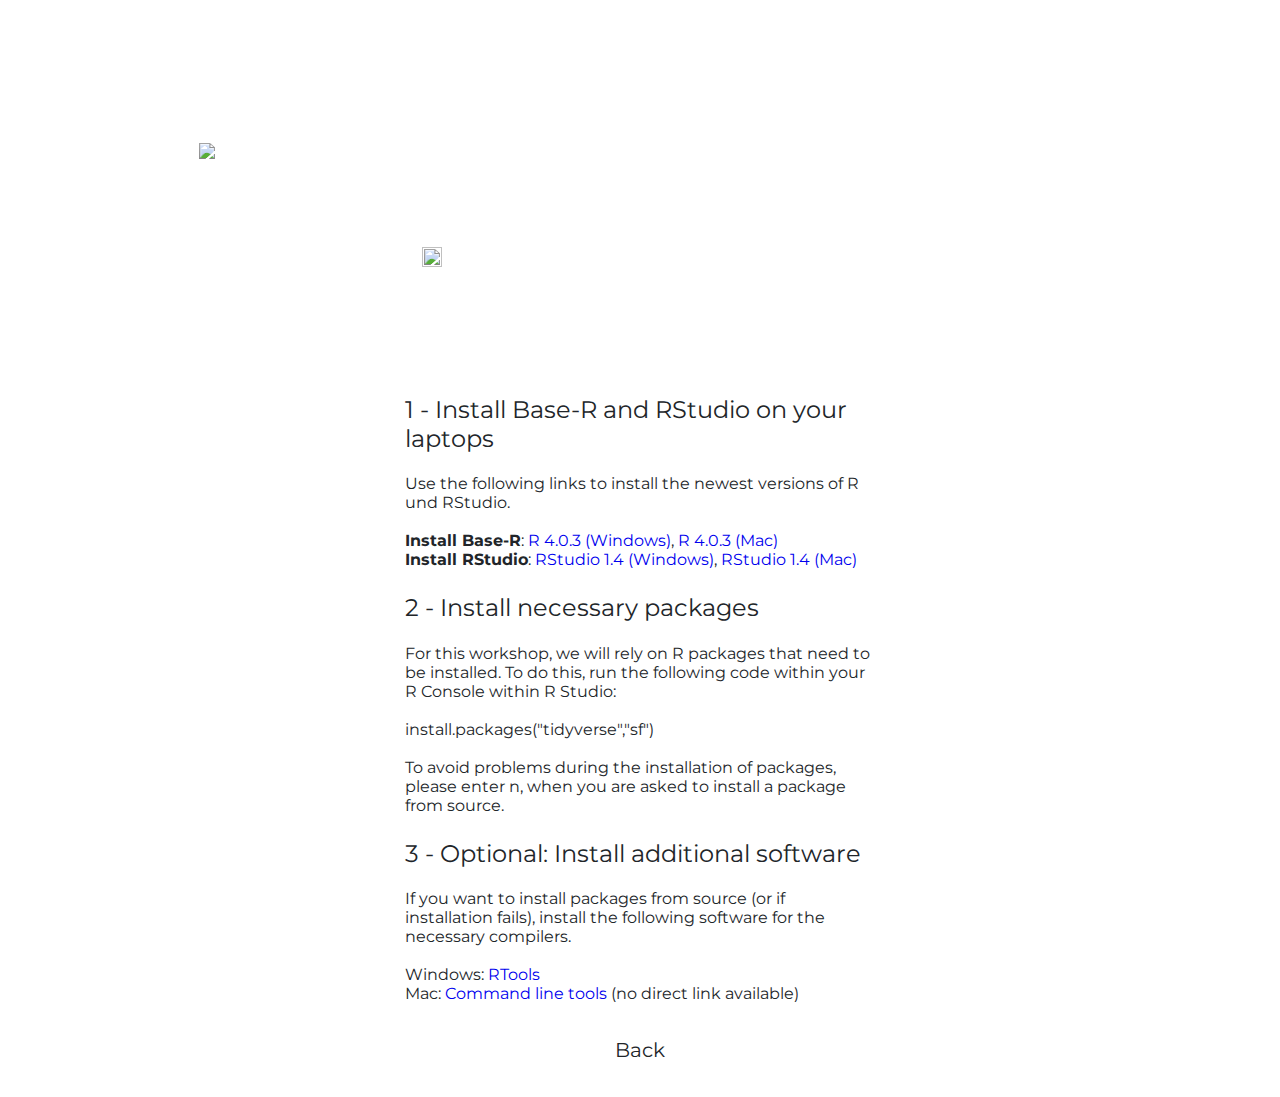
==== installation.html @ 9b92ef86 ".." ====
<html>
  <head>
    <!-- Bootstrap core CSS -->
    <link rel="stylesheet" href="index.css">
  </head>

  <body>

    <div align="center">
      <div id="header" align=left style="display:inline-block">
        <div style="display:table;width:100%">
         <div style="display:table-cell;vertical-align:middle;width:25%;padding-right:40px;padding-top:20px">
           <img class="logo" src="https://raw.githubusercontent.com//CorrelAidSwitzerland/DataViz4Good/main/src/img/correlaidx_white.png" height=100px>
         </div>
         <div style="display:table-cell;vertical-align:bottom;width:75%;padding-top:20px">
           <h1>Data Visualization for Social Good</h1>
           <span style="white-space: nowrap">
             <a href='https://correlaid.org/correlaid-x/switzerland/'><i class='fas fa-home'></i></a>
             <a href='https://therbootcamp.github.io/I2R_2020Mar/'><i class='fas fa-clock'></i></a>
             <a href='mailto:switzerland@correlaid.org'><i class='fas fa-envelope'></i></a>
             <!-- a href='https://github.com/CorrelAidSwitzerland'><i class='fab fa-github'></i></a -->
             <a href='https://twitter.com/CorrelAidSwiss'><i class='fab fa-twitter'></i></a>
             <a href='https://github.com/CorrelAidSwitzerland'>
               <font style='font-style:normal;font-size:20px;padding-left:8px'>CorrelAid Switzerland</font>
             </a>
           </span>
           <br>
           <span style="white-space: nowrap">
             <img src='https://raw.githubusercontent.com/therbootcamp/therbootcamp.github.io/master/_sessions/_image/by-sa.png' style= 'height:2rem; vertical-align:baseline'/>
             <font style='font-size:2rem;font-style:normal;padding-left:8px'>February 2021</font>
           <span>
         </div>
       </div>
    </div>


    <br><br>

    <div align="center" style="max-width:940px">

        <br><br>

      <table width=50% cellspacing=0 cellpadding=0 class="downloads">
        <col width=100%>
        <tr>
          <td align=left>
            <h2>1 - Install Base-R and RStudio on your laptops</h2>
            <h4>
            Use the following links to install the newest versions of R und RStudio.<br><br>

            <b>Install Base-R</b>:
            <a href="https://cran.r-project.org/bin/windows/base/R-4.0.3-win.exe">R 4.0.3 (Windows)</a>,
            <a href="https://cran.r-project.org/bin/macosx/R-4.0.3.pkg">R 4.0.3 (Mac)</a><br>

            <b>Install RStudio</b>:
            <a href="https://download1.rstudio.org/desktop/windows/RStudio-1.4.1103.exe">RStudio 1.4 (Windows)</a>,
            <a href="https://download1.rstudio.org/desktop/macos/RStudio-1.4.1103.dmg">RStudio 1.4 (Mac)</a>
          </h4>
          </td>
        </tr>
      </table>

      <table width=50% cellspacing=0 cellpadding=0 class="downloads">
        <col width=100%>
        <tr>
          <td align=left>
            <h2>2 - Install necessary packages</h2>
            <h4>
            For this workshop, we will rely on R packages that need to be installed. To do this, run the following code within your R Console within R Studio: <br><br>

            install.packages("tidyverse","sf")<br><br>

            To avoid problems during the installation of packages, please enter n, when you are asked to install a package from source.
          </h4>
          </td>
        </tr>
      </table>

      <table width=50% cellspacing=0 cellpadding=0 class="downloads">
        <col width=100%>
        <tr>
          <td align=left>
            <h2>3 - Optional: Install additional software</h2>
            <h4>
            If you want to install packages from source (or if installation fails), install the following software for the necessary compilers.<br><br>

            Windows: <a href="https://cran.r-project.org/bin/windows/Rtools/rtools40-x86_64.exe">RTools</a><br>
            Mac: <a href="https://developer.apple.com/download/more/">Command line tools</a> (no direct link available)

          </h4>
          </td>
        </tr>
      </table>

      <br><br>


      <table width=50% cellspacing=0 cellpadding=0 class="zoom">
        <tr>
          <td>
            <a href="https://correlaidswitzerland.github.io/DataViz4Good/" style="display:block;height:100%;width:100%">
              <div style="display:table;height:60px;width:100%">
               <div style="display:table-cell;vertical-align:middle;text-align:center;width:100%;color:black"><h4>Back</h4></div>
             </div>
            </a>
          </td>
        </tr>
      </table>


    </div>
  </body>
</html>
---- index.css ----
@import url(https://use.fontawesome.com/releases/v5.6.3/css/all.css);
@import url(https://cdnjs.cloudflare.com/ajax/libs/font-awesome/4.7.0/css/font-awesome.min.css);
@import url(https://fonts.googleapis.com/icon?family=Material+Icons);
@import url(https://fonts.googleapis.com/icon?family=Montserrat:100,400);


:root {
  font-size: 62.5%;
  body {
    margin: 0;
    // Body font size 16px
    font-size: 1.6rem;
  }
}


#header {
 background: url("https://raw.githubusercontent.com//CorrelAidSwitzerland/DataViz4Good/main/src/img/correlaidbg.jpeg");
 background-size: cover;
 color: white;
 padding: 30px 10% 70px 14%;
 margin-left: calc(-50vw + 50%);
 margin-right: calc(-50vw + 50%);
 margin-top: -20px;
 font-family: Montserrat;

}

#header h1 {
 font-weight: 700;
 font-size: 4.4rem;
 margin-bottom: .3em;
}

#header h1, h2, h3, h4, h5, font {
 color: white;
}

#header a {
 color: white;
}

#header i, #header a {
  font-size: 2rem;
  text-decoration: none;
  padding-right: 2px;
}

@media (min-width: 480px) {
  #header h1 {font-size: 4.8rem;}
}

@media (min-width: 768px) {
  #header h1 {font-size: 5.6rem;}
  .logo {
    height:140px;
  }
}

@media (min-width: 992px) {
  #header h1 {font-size: 6.4rem;}

}

@media (min-width: 1200px) {
  #header h1 {font-size: 7rem;}
}

h1, h2, h3, h4, h5 {
  font-family: Montserrat;
  color: #212529;
  font-weight: 400;
}

h1 {
  font-size: 5rem;
}

h2 {
  padding-top: 20px;
  font-size: 2.4rem;
}

.my-table {
  font-size:2rem;
  font-family: Montserrat;
  border-spacing: 8px 4px;
  line-height: 1.2;
  margin-top: 20px;
  margin-bottom: 20px;
  }

.my-table th {
  font-size:.7em;
  font-weight:100;
  width: 100;
  text-align: right;
  vertical-align: top;
  padding: 6px 6px 6px 0px;
  }

.my-table td {
  font-weight:100;
  vertical-align: top;
  padding: 6px 0px 6px 6px;
  border-radius:8px;
  height: 40px;
  min-width: 260px;
}

.td-special {
  font-weight:100;
  font-style: italic;
}

.td-special-blue {
  font-weight:100;
  font-style: italic;
  background-color:#475B98;
  color:#ffffff;
}

.td-special-grey {
  font-weight:100;
  font-style: italic;
  background-color:#DDDEE0;
  color:#000000;
}

.td-red {
  background-color:#D25063;
  color:#ffffff;
}

.td-grey {
  background-color:#626870;
  color:#ffffff;
}

a {
  text-decoration: none;
}

.zoom {
  border-spacing: 8px 4px;
}

.zoom td {
  border-radius:8px;
  min-width: 260px;
}

.zoom a {
  color: rgba(255, 255, 255, 0.8);
  font-size: 2rem;
  font-weight: 100;
  font-family: Montserrat;
}

.cont {
  font-weight:400;
	font-size:10px;
	line-height: 1.1;
    margin-top: 4px;
}

.sub {font-weight:400;}
e {font-weight: 100;}
r {color: #FF3A2A;}

.my-table a {
  color: white;
  font-weight: 300;
  }

.my-table a:hover {
  color: white;
}

.downloads h4 {
  font-weight: 400;
  margin-bottom: 4px;
  }

.downloads .active {
  color: #626870;
}
.downloads .inactive {
  color: #DDDEE0;
}

.courses td {
  padding-bottom: 20px;
  padding-top: 20px;
}

.courses h4 {
  font-weight: 400;
  margin-bottom: 11px;
  }

.course-img {
  max-width: 120px;
  border-radius: 50%;
  border: 7px solid #e9ecef;
}

.literature td {
  padding-bottom: 20px;
  padding-top: 20px;
}

.literature h4 {
  font-weight: 400;
  margin-bottom: 11px;
  }

.literature-img {
  max-height: 150px;
  border: 2px solid #e9ecef;
}

.partner-img {
  max-height: 150px;
}

.xlogo {
  /*float:right;*/
  padding: 10px 10px 30px 30px;
  max-width:280px;
  max-height:180px;
  width: auto;
  height: auto;
}


.logo {
  padding: 20px;
  max-width:230px;
  max-height:120px;
  width: auto;
  height: auto;
}

.partners td {
  
  padding-bottom:20px;
  
}
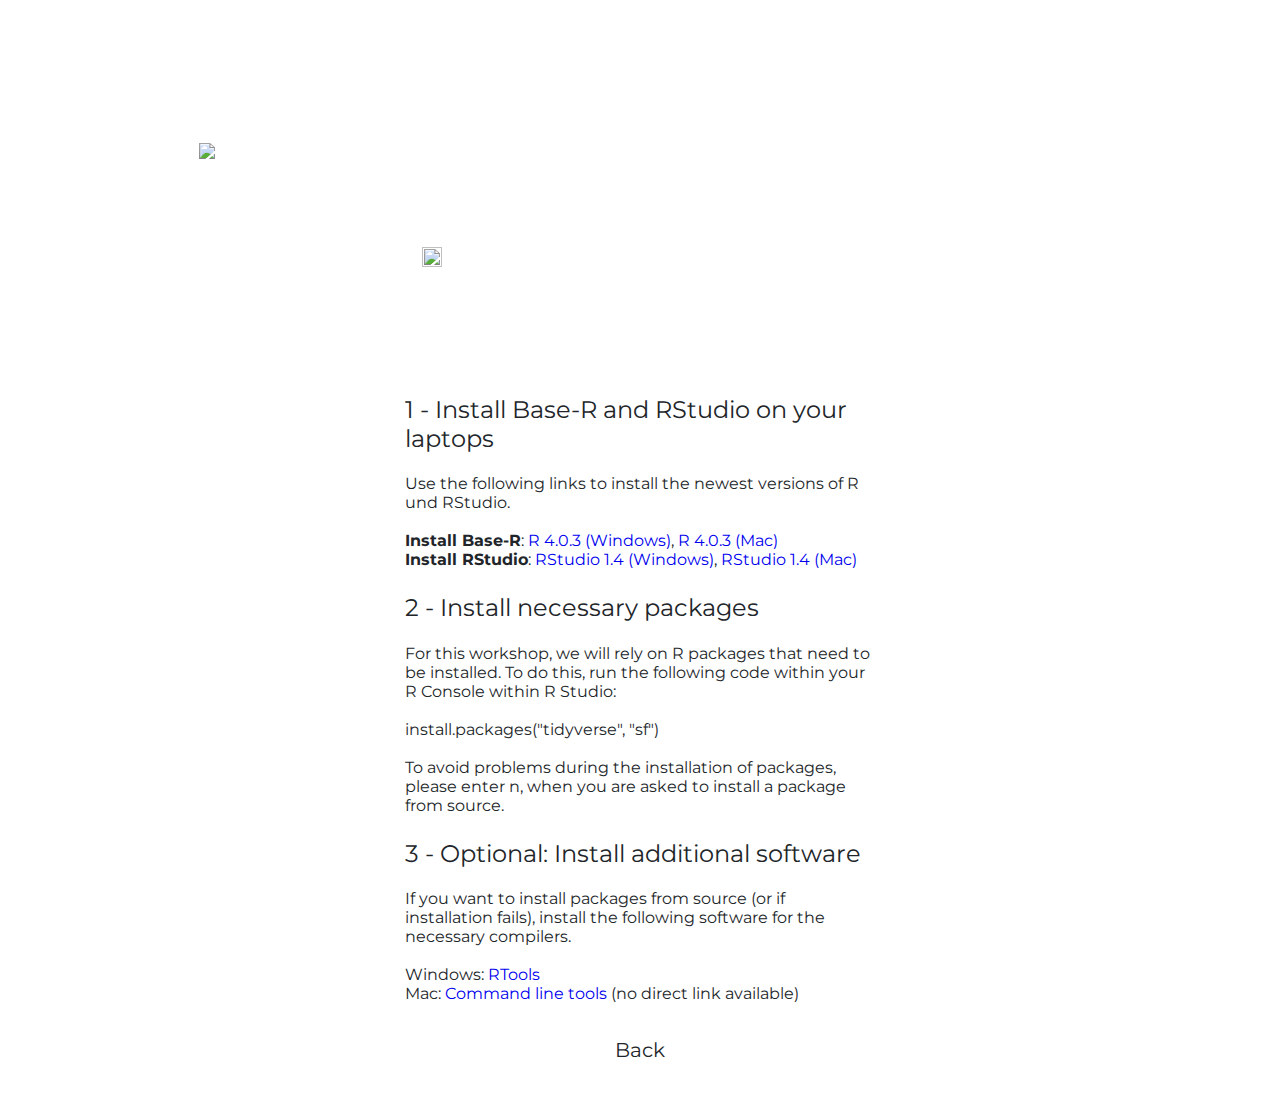
==== commit 59a88893: ".." ====
--- a/installation.html
+++ b/installation.html
@@ -68,7 +68,7 @@
             <h4>
             For this workshop, we will rely on R packages that need to be installed. To do this, run the following code within your R Console within R Studio: <br><br>
 
-            install.packages("tidyverse","sf")<br><br>
+            install.packages("tidyverse", "sf")<br><br>
 
             To avoid problems during the installation of packages, please enter n, when you are asked to install a package from source.
           </h4>
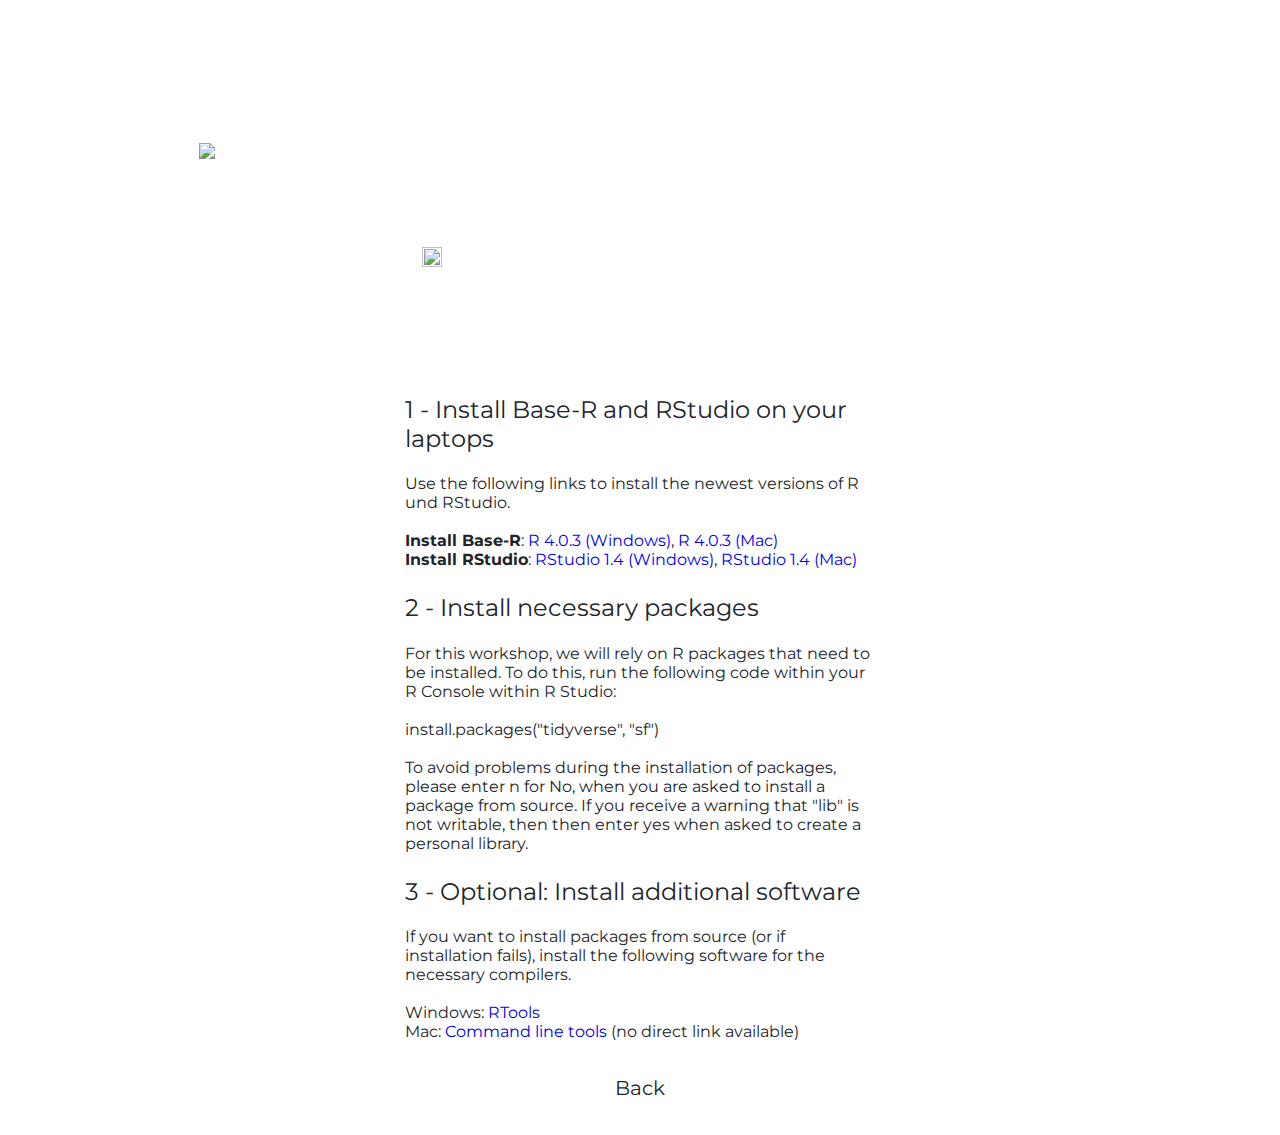
==== commit d251269a: "Update installation.html" ====
--- a/installation.html
+++ b/installation.html
@@ -70,7 +70,9 @@
 
             install.packages("tidyverse", "sf")<br><br>
 
-            To avoid problems during the installation of packages, please enter n, when you are asked to install a package from source.
+            To avoid problems during the installation of packages, please enter n for No, when you are asked to install a package from source.
+              
+            If you receive a warning that "lib" is not writable, then then enter yes when asked to create a personal library.
           </h4>
           </td>
         </tr>
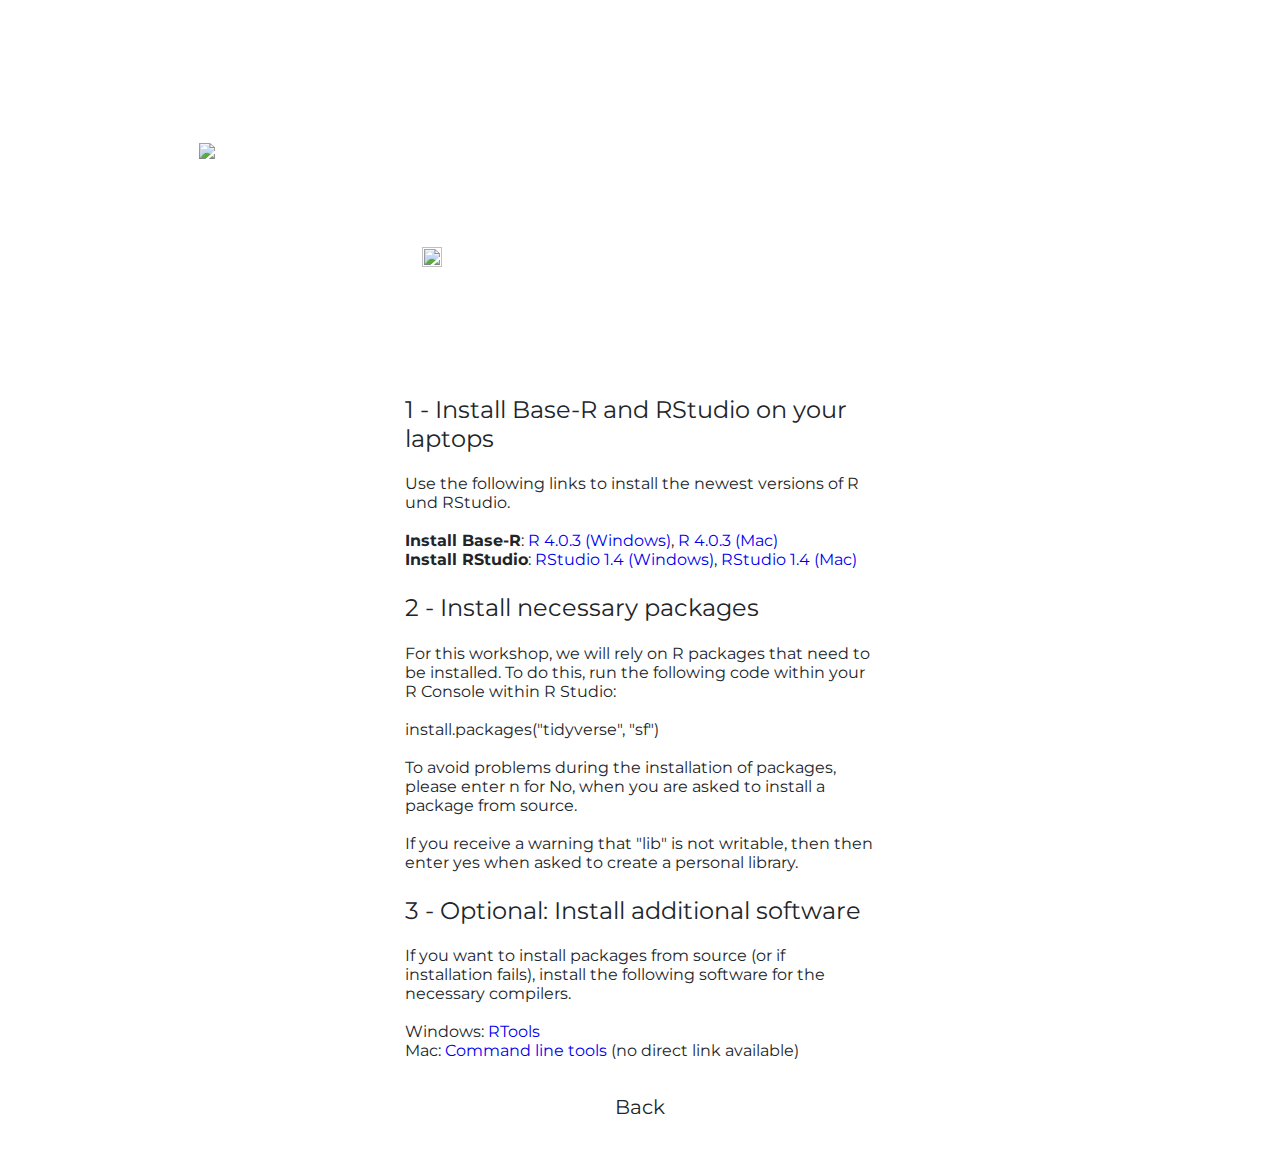
==== commit 5a9abf8e: "Update installation.html" ====
--- a/installation.html
+++ b/installation.html
@@ -70,7 +70,7 @@
 
             install.packages("tidyverse", "sf")<br><br>
 
-            To avoid problems during the installation of packages, please enter n for No, when you are asked to install a package from source.
+            To avoid problems during the installation of packages, please enter n for No, when you are asked to install a package from source.<br><br>
               
             If you receive a warning that "lib" is not writable, then then enter yes when asked to create a personal library.
           </h4>
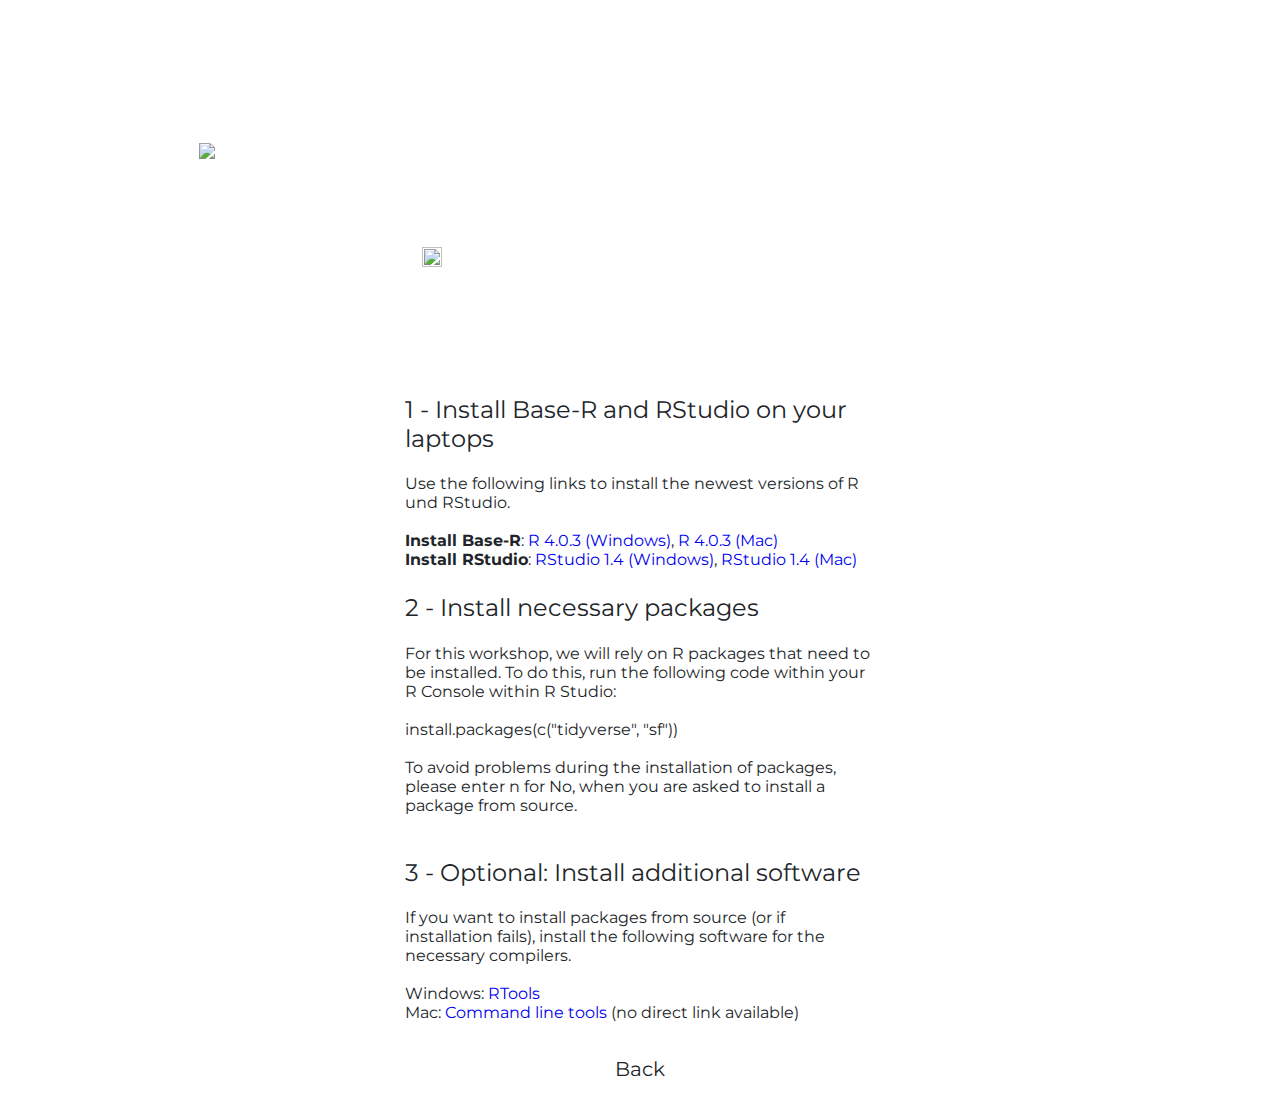
==== commit cca2f92e: ".." ====
--- a/installation.html
+++ b/installation.html
@@ -68,11 +68,9 @@
             <h4>
             For this workshop, we will rely on R packages that need to be installed. To do this, run the following code within your R Console within R Studio: <br><br>
 
-            install.packages("tidyverse", "sf")<br><br>
+            install.packages(c("tidyverse", "sf"))<br><br>
 
             To avoid problems during the installation of packages, please enter n for No, when you are asked to install a package from source.<br><br>
-              
-            If you receive a warning that "lib" is not writable, then then enter yes when asked to create a personal library.
           </h4>
           </td>
         </tr>
